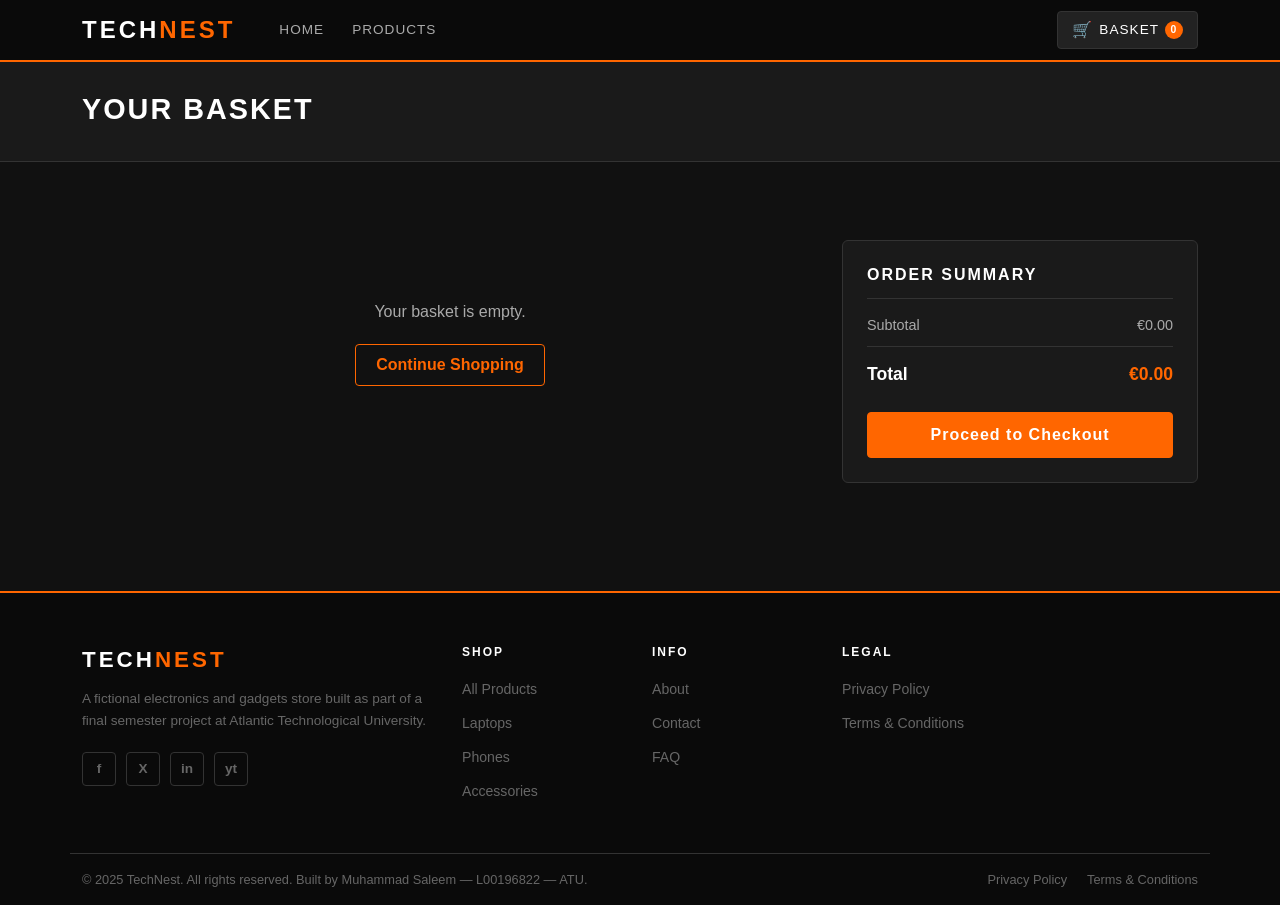
==== basket.html @ ea2a1446 "feat: add Week 3 UI styling and layout updates" ====
<!DOCTYPE html>
<html lang="en">
<head>
    <meta charset="UTF-8">
    <meta name="viewport" content="width=device-width, initial-scale=1.0">
    <title>TechNest - Basket</title>
    <link href="https://cdn.jsdelivr.net/npm/bootstrap@5.3.0/dist/css/bootstrap.min.css" rel="stylesheet">
    <link rel="stylesheet" href="css/style.css">
</head>
<body>

    <!-- ==================== NAVBAR ==================== -->
    <nav class="navbar navbar-expand-lg navbar-dark">
        <div class="container">
            <a class="navbar-brand" href="index.html">Tech<span>Nest</span></a>
            <button class="navbar-toggler" type="button" data-bs-toggle="collapse" data-bs-target="#navbarNav">
                <span class="navbar-toggler-icon"></span>
            </button>
            <div class="collapse navbar-collapse" id="navbarNav">
                <ul class="navbar-nav me-auto">
                    <li class="nav-item">
                        <a class="nav-link" href="index.html">Home</a>
                    </li>
                    <li class="nav-item">
                        <a class="nav-link" href="products.html">Products</a>
                    </li>
                </ul>
                <ul class="navbar-nav ms-auto">
                    <li class="nav-item">
                        <a class="nav-link basket-nav-link active" href="basket.html">
                            <span class="basket-icon">&#128722;</span>
                            Basket
                            <span class="badge" id="basket-count">0</span>
                        </a>
                    </li>
                </ul>
            </div>
        </div>
    </nav>
    <!-- ==================== END NAVBAR ==================== -->

    <div class="page-header">
        <div class="container">
            <h1>Your Basket</h1>
        </div>
    </div>

    <main class="py-5">
        <div class="container">
            <div class="row g-4">

                <!-- Left - Items -->
                <div class="col-lg-8">
                    <div id="basket-items">
                        <!-- loaded by JavaScript in week 7 -->
                        <div class="empty-state" id="empty-basket-message">
                            <p>Your basket is empty.</p>
                            <a href="products.html" class="btn btn-outline-orange">Continue Shopping</a>
                        </div>
                    </div>
                </div>

                <!-- Right - Summary -->
                <div class="col-lg-4">
                    <div class="order-summary-box">
                        <h4>Order Summary</h4>
                        <div class="summary-row">
                            <span>Subtotal</span>
                            <span id="basket-subtotal">€0.00</span>
                        </div>
                        <div class="total-row">
                            <span>Total</span>
                            <span id="basket-total">€0.00</span>
                        </div>
                        <a href="checkout.html" class="btn btn-primary w-100 mt-4">
                            Proceed to Checkout
                        </a>
                    </div>
                </div>

            </div>
        </div>
    </main>

    <!-- ==================== FOOTER ==================== -->
    <footer class="site-footer">
        <div class="container">
            <div class="row footer-top">
                <div class="col-md-4 mb-4 mb-md-0">
                    <span class="footer-brand">Tech<span>Nest</span></span>
                    <p class="footer-tagline">
                        A fictional electronics and gadgets store built as part of a
                        final semester project at Atlantic Technological University.
                    </p>
                    <div class="footer-social">
                        <a href="#" class="social-icon" title="Facebook">f</a>
                        <a href="#" class="social-icon" title="Twitter / X">X</a>
                        <a href="#" class="social-icon" title="Instagram">in</a>
                        <a href="#" class="social-icon" title="YouTube">yt</a>
                    </div>
                </div>
                <div class="col-md-2 col-6 mb-4 mb-md-0">
                    <p class="footer-heading">Shop</p>
                    <ul class="footer-links">
                        <li><a href="products.html">All Products</a></li>
                        <li><a href="products.html">Laptops</a></li>
                        <li><a href="products.html">Phones</a></li>
                        <li><a href="products.html">Accessories</a></li>
                    </ul>
                </div>
                <div class="col-md-2 col-6 mb-4 mb-md-0">
                    <p class="footer-heading">Info</p>
                    <ul class="footer-links">
                        <li><a href="#">About</a></li>
                        <li><a href="#">Contact</a></li>
                        <li><a href="#">FAQ</a></li>
                    </ul>
                </div>
                <div class="col-md-2 col-6">
                    <p class="footer-heading">Legal</p>
                    <ul class="footer-links">
                        <li><a href="#">Privacy Policy</a></li>
                        <li><a href="#">Terms &amp; Conditions</a></li>
                    </ul>
                </div>
            </div>
            <div class="footer-bottom">
                <p class="footer-copyright">
                    &copy; 2025 TechNest. All rights reserved. Built by Muhammad Saleem &mdash; L00196822 &mdash; ATU.
                </p>
                <div class="footer-legal-links">
                    <a href="#">Privacy Policy</a>
                    <a href="#">Terms &amp; Conditions</a>
                </div>
            </div>
        </div>
    </footer>
    <!-- ==================== END FOOTER ==================== -->

    <script src="https://cdn.jsdelivr.net/npm/bootstrap@5.3.0/dist/js/bootstrap.bundle.min.js"></script>

</body>
</html>
---- css/style.css ----
/* =============================================
   TechNest - Main Stylesheet
   Author: Muhammad Saleem
   Student No: L00196822
   Week 3 - Responsive UI Design
   Style: Dark tech store theme
   ============================================= */

/* ---- Colour Variables ---- */

:root {
    --orange: #ff6600;
    --orange-dark: #cc5200;
    --orange-glow: rgba(255, 102, 0, 0.3);
    --black: #0a0a0a;
    --dark-1: #111111;
    --dark-2: #1a1a1a;
    --dark-3: #222222;
    --dark-4: #2a2a2a;
    --border-dark: #333333;
    --text-primary: #ffffff;
    --text-secondary: #aaaaaa;
    --text-muted: #666666;
    --white: #ffffff;
}

/* ---- Global ---- */

* {
    box-sizing: border-box;
}

body {
    font-family: Arial, sans-serif;
    background-color: var(--dark-1);
    color: var(--text-primary);
    margin: 0;
    padding: 0;
    display: flex;
    flex-direction: column;
    min-height: 100vh;
}

main {
    flex: 1;
}

a {
    color: var(--orange);
    text-decoration: none;
    transition: color 0.2s;
}

a:hover {
    color: var(--orange-dark);
}

h1, h2, h3, h4, h5 {
    font-weight: bold;
    color: var(--text-primary);
}

p {
    color: var(--text-secondary);
}

hr {
    border-color: var(--border-dark);
    opacity: 1;
}

/* ---- Scrollbar ---- */

/* Firefox */
* {
    scrollbar-width: thin;
    scrollbar-color: var(--border-dark) var(--black);
}

/* Chrome, Edge, Safari */
::-webkit-scrollbar {
    width: 8px;
}

::-webkit-scrollbar-track {
    background: var(--dark-1);
}

::-webkit-scrollbar-thumb {
    background: var(--border-dark);
    border-radius: 4px;
}

::-webkit-scrollbar-thumb:hover {
    background: var(--orange);
}

/* ---- Navbar ---- */

.navbar {
    background-color: var(--black) !important;
    border-bottom: 2px solid var(--orange);
    padding: 0;
    position: sticky;
    top: 0;
    z-index: 1000;
}

.navbar .container {
    height: 60px;
    display: flex;
    align-items: center;
}

.navbar-brand {
    font-size: 1.5rem;
    font-weight: bold;
    color: var(--white) !important;
    letter-spacing: 3px;
    text-transform: uppercase;
    padding: 0;
    margin-right: 30px;
}

.navbar-brand span {
    color: var(--orange);
}

.navbar-nav {
    align-items: center;
}

.nav-link {
    color: var(--text-secondary) !important;
    font-size: 0.85rem;
    letter-spacing: 1px;
    text-transform: uppercase;
    padding: 8px 14px !important;
    transition: color 0.2s;
    position: relative;
}

.nav-link::after {
    content: '';
    position: absolute;
    bottom: 0;
    left: 14px;
    right: 14px;
    height: 2px;
    background-color: var(--orange);
    transform: scaleX(0);
    transition: transform 0.2s ease;
}

.nav-link:hover::after,
.nav-link.active::after {
    transform: scaleX(1);
}

.nav-link:hover,
.nav-link.active {
    color: var(--white) !important;
}

/* Basket Nav Link */
.basket-nav-link {
    display: flex;
    align-items: center;
    gap: 6px;
    background-color: var(--dark-3);
    border: 1px solid var(--border-dark);
    border-radius: 4px;
    padding: 6px 14px !important;
    margin-left: 8px;
    transition: all 0.2s;
}

.basket-nav-link:hover {
    border-color: var(--orange);
    background-color: var(--dark-4);
    color: var(--white) !important;
}

.basket-nav-link::after {
    display: none;
}

.basket-nav-link .basket-icon {
    font-size: 1rem;
}

.basket-nav-link .badge {
    background-color: var(--orange) !important;
    font-size: 0.65rem;
    border-radius: 50%;
    width: 18px;
    height: 18px;
    display: inline-flex;
    align-items: center;
    justify-content: center;
    padding: 0;
}

.navbar-toggler {
    border-color: var(--border-dark);
    padding: 4px 8px;
}

.navbar-toggler-icon {
    filter: invert(1);
}

/* ---- Buttons ---- */

.btn-primary {
    background-color: var(--orange);
    border-color: var(--orange);
    color: var(--white);
    font-weight: bold;
    letter-spacing: 1px;
    border-radius: 4px;
    padding: 10px 24px;
    transition: all 0.2s ease;
}

.btn-primary:hover {
    background-color: var(--orange-dark);
    border-color: var(--orange-dark);
    color: var(--white);
    box-shadow: 0 0 14px var(--orange-glow);
}

.btn-primary:focus {
    box-shadow: 0 0 0 3px var(--orange-glow);
    background-color: var(--orange);
    border-color: var(--orange);
}

.btn-outline-orange {
    background-color: transparent;
    border: 1px solid var(--orange);
    color: var(--orange);
    font-weight: bold;
    border-radius: 4px;
    padding: 8px 20px;
    transition: all 0.2s ease;
    cursor: pointer;
}

.btn-outline-orange:hover,
.btn-outline-orange.active-filter {
    background-color: var(--orange);
    color: var(--white);
    box-shadow: 0 0 10px var(--orange-glow);
}

.btn-outline-dark {
    border-color: var(--border-dark);
    color: var(--text-secondary);
    background: transparent;
    border-radius: 4px;
    padding: 8px 20px;
    transition: all 0.2s;
}

.btn-outline-dark:hover {
    background-color: var(--dark-3);
    border-color: var(--orange);
    color: var(--orange);
}

/* ---- Hero Section ---- */

.hero-section {
    background-color: var(--black);
    background-image:
        radial-gradient(ellipse at top left, rgba(255,102,0,0.08) 0%, transparent 60%),
        radial-gradient(ellipse at bottom right, rgba(255,102,0,0.05) 0%, transparent 60%);
    padding: 100px 0;
    text-align: center;
    border-bottom: 1px solid var(--border-dark);
}

.hero-section h1 {
    font-size: 3rem;
    font-weight: bold;
    margin-bottom: 16px;
    letter-spacing: 2px;
    text-transform: uppercase;
}

.hero-section h1 span {
    color: var(--orange);
    text-shadow: 0 0 20px var(--orange-glow);
}

.hero-section p {
    font-size: 1.1rem;
    color: var(--text-secondary);
    margin-bottom: 36px;
    max-width: 500px;
    margin-left: auto;
    margin-right: auto;
}

.hero-section .btn-primary {
    font-size: 1rem;
    padding: 14px 40px;
    letter-spacing: 2px;
    text-transform: uppercase;
}

/* ---- Section Titles ---- */

.section-title {
    font-size: 1.4rem;
    font-weight: bold;
    letter-spacing: 2px;
    text-transform: uppercase;
    margin-bottom: 24px;
    padding-bottom: 10px;
    border-bottom: 2px solid var(--border-dark);
    position: relative;
}

.section-title::after {
    content: '';
    position: absolute;
    bottom: -2px;
    left: 0;
    width: 50px;
    height: 2px;
    background-color: var(--orange);
}

/* ---- Category Section ---- */

.category-section {
    background-color: var(--dark-2);
    padding: 30px 0;
    border-bottom: 1px solid var(--border-dark);
}

/* ---- Product Cards ---- */

.product-card {
    background-color: var(--dark-2);
    border: 1px solid var(--border-dark);
    border-radius: 6px;
    overflow: hidden;
    transition: transform 0.25s ease, border-color 0.25s ease, box-shadow 0.25s ease;
    height: 100%;
    display: flex;
    flex-direction: column;
}

.product-card:hover {
    transform: translateY(-5px);
    border-color: var(--orange);
    box-shadow: 0 8px 25px rgba(255, 102, 0, 0.15);
}

.product-card img {
    width: 100%;
    height: 200px;
    object-fit: cover;
    border-bottom: 1px solid var(--border-dark);
}

.product-card .card-body {
    padding: 16px;
    flex-grow: 1;
    display: flex;
    flex-direction: column;
}

.product-card .category-badge {
    font-size: 0.7rem;
    background-color: rgba(255, 102, 0, 0.15);
    color: var(--orange);
    padding: 3px 10px;
    border-radius: 20px;
    border: 1px solid rgba(255, 102, 0, 0.3);
    display: inline-block;
    margin-bottom: 10px;
    letter-spacing: 1px;
    text-transform: uppercase;
}

.product-card h5 {
    font-size: 0.95rem;
    font-weight: bold;
    color: var(--text-primary);
    margin-bottom: 8px;
}

.product-card .price {
    font-size: 1.2rem;
    font-weight: bold;
    color: var(--orange);
    margin-bottom: 14px;
}

.product-card .btn {
    margin-top: auto;
    width: 100%;
}

/* ---- Page Header Banner ---- */

.page-header {
    background-color: var(--dark-2);
    border-bottom: 1px solid var(--border-dark);
    padding: 30px 0;
    margin-bottom: 30px;
}

.page-header h1 {
    font-size: 1.8rem;
    letter-spacing: 2px;
    text-transform: uppercase;
    margin-bottom: 4px;
}

.page-header p {
    color: var(--text-muted);
    margin: 0;
    font-size: 0.9rem;
}

/* ---- Search and Filter Bar ---- */

.search-bar-section {
    background-color: var(--dark-2);
    padding: 20px 0;
    border-bottom: 1px solid var(--border-dark);
    margin-bottom: 20px;
}

.form-control,
.form-select {
    background-color: var(--dark-3);
    border: 1px solid var(--border-dark);
    color: var(--text-primary);
    border-radius: 4px;
}

.form-control::placeholder {
    color: var(--text-muted);
}

.form-control:focus,
.form-select:focus {
    background-color: var(--dark-3);
    border-color: var(--orange);
    color: var(--text-primary);
    box-shadow: 0 0 0 3px var(--orange-glow);
}

.form-select option {
    background-color: var(--dark-3);
    color: var(--text-primary);
}

.form-label {
    color: var(--text-secondary);
    font-size: 0.9rem;
}

/* ---- Product Detail Page ---- */

.product-detail-img {
    width: 100%;
    border-radius: 6px;
    border: 1px solid var(--border-dark);
}

#product-name {
    font-size: 1.8rem;
    font-weight: bold;
    letter-spacing: 1px;
    margin-bottom: 10px;
}

#product-price {
    font-size: 2rem;
    color: var(--orange);
    font-weight: bold;
    margin-bottom: 20px;
    text-shadow: 0 0 10px var(--orange-glow);
}

#product-category {
    background-color: rgba(255, 102, 0, 0.15);
    color: var(--orange);
    font-size: 0.75rem;
    padding: 4px 14px;
    border-radius: 20px;
    border: 1px solid rgba(255, 102, 0, 0.3);
    margin-bottom: 16px;
    display: inline-block;
    letter-spacing: 1px;
    text-transform: uppercase;
}

#product-description {
    color: var(--text-secondary);
    line-height: 1.7;
    margin-bottom: 20px;
}

.back-link {
    color: var(--text-muted);
    font-size: 0.85rem;
    display: inline-block;
    margin-bottom: 24px;
    transition: color 0.2s;
}

.back-link:hover {
    color: var(--orange);
}

/* ---- Basket Page ---- */

.basket-item {
    border-bottom: 1px solid var(--border-dark);
    padding: 20px 0;
    display: flex;
    align-items: center;
    gap: 16px;
}

.basket-item img {
    width: 80px;
    height: 80px;
    object-fit: cover;
    border-radius: 4px;
    border: 1px solid var(--border-dark);
}

.basket-item .item-name {
    font-weight: bold;
    color: var(--text-primary);
    font-size: 0.95rem;
}

.basket-item .item-price {
    color: var(--orange);
    font-weight: bold;
}

.basket-item .item-category {
    color: var(--text-muted);
    font-size: 0.8rem;
}

.basket-item .remove-btn {
    color: var(--text-muted);
    background: none;
    border: 1px solid var(--border-dark);
    border-radius: 4px;
    font-size: 0.8rem;
    cursor: pointer;
    padding: 4px 10px;
    transition: all 0.2s;
}

.basket-item .remove-btn:hover {
    color: #ff4444;
    border-color: #ff4444;
}

.order-summary-box {
    background-color: var(--dark-2);
    border: 1px solid var(--border-dark);
    border-radius: 6px;
    padding: 24px;
    position: sticky;
    top: 80px;
}

.order-summary-box h4 {
    font-size: 1rem;
    letter-spacing: 2px;
    text-transform: uppercase;
    padding-bottom: 14px;
    border-bottom: 1px solid var(--border-dark);
    margin-bottom: 16px;
}

.order-summary-box .summary-row {
    display: flex;
    justify-content: space-between;
    margin-bottom: 10px;
    font-size: 0.9rem;
    color: var(--text-secondary);
}

.order-summary-box .total-row {
    display: flex;
    justify-content: space-between;
    font-size: 1.1rem;
    font-weight: bold;
    color: var(--text-primary);
    margin-top: 10px;
    padding-top: 14px;
    border-top: 1px solid var(--border-dark);
}

.order-summary-box .total-row span:last-child {
    color: var(--orange);
}

/* ---- Checkout Page ---- */

.checkout-section-title {
    font-size: 0.85rem;
    font-weight: bold;
    letter-spacing: 2px;
    text-transform: uppercase;
    color: var(--orange);
    border-bottom: 1px solid var(--border-dark);
    padding-bottom: 10px;
    margin-bottom: 20px;
    margin-top: 30px;
}

.checkout-summary-box {
    background-color: var(--dark-2);
    border: 1px solid var(--border-dark);
    border-radius: 6px;
    padding: 24px;
    position: sticky;
    top: 80px;
}

.checkout-summary-box h4 {
    font-size: 1rem;
    letter-spacing: 2px;
    text-transform: uppercase;
    padding-bottom: 14px;
    border-bottom: 1px solid var(--border-dark);
    margin-bottom: 16px;
}

.checkout-summary-box .total-row {
    display: flex;
    justify-content: space-between;
    font-size: 1.1rem;
    font-weight: bold;
    color: var(--text-primary);
    padding-top: 14px;
    border-top: 1px solid var(--border-dark);
}

.checkout-summary-box .total-row span:last-child {
    color: var(--orange);
}

.form-control.is-invalid,
.form-select.is-invalid {
    border-color: #ff4444;
}

.invalid-feedback {
    color: #ff6666;
    font-size: 0.8rem;
}

/* ---- Confirmation Message ---- */

#confirmation-message {
    background-color: rgba(0, 150, 80, 0.1);
    border: 1px solid rgba(0, 200, 100, 0.3);
    border-left: 4px solid #00c864;
    border-radius: 6px;
    padding: 36px;
    text-align: center;
}

#confirmation-message h4 {
    color: #00c864;
    font-size: 1.6rem;
    letter-spacing: 1px;
    margin-bottom: 10px;
}

#confirmation-message p {
    color: var(--text-secondary);
}

/* ---- Empty State ---- */

.empty-state {
    text-align: center;
    padding: 60px 20px;
    color: var(--text-muted);
}

.empty-state p {
    font-size: 1rem;
    margin-bottom: 20px;
}

/* ============================================
   FOOTER
   ============================================ */

.site-footer {
    background-color: var(--black);
    border-top: 2px solid var(--orange);
    padding: 50px 0 0 0;
    margin-top: 60px;
}

/* Top section - columns */
.footer-top {
    padding-bottom: 40px;
    border-bottom: 1px solid var(--border-dark);
}

/* Brand column */
.footer-brand {
    font-size: 1.4rem;
    font-weight: bold;
    letter-spacing: 3px;
    text-transform: uppercase;
    color: var(--white);
    margin-bottom: 12px;
    display: block;
}

.footer-brand span {
    color: var(--orange);
}

.footer-tagline {
    color: var(--text-muted);
    font-size: 0.85rem;
    line-height: 1.6;
    margin-bottom: 20px;
}

/* Social Icons */
.footer-social {
    display: flex;
    gap: 10px;
    margin-top: 16px;
}

.social-icon {
    width: 34px;
    height: 34px;
    border: 1px solid var(--border-dark);
    border-radius: 4px;
    display: flex;
    align-items: center;
    justify-content: center;
    color: var(--text-muted);
    font-size: 0.85rem;
    font-weight: bold;
    transition: all 0.2s;
    text-decoration: none;
}

.social-icon:hover {
    border-color: var(--orange);
    color: var(--orange);
    background-color: rgba(255, 102, 0, 0.08);
}

/* Footer column headings */
.footer-heading {
    font-size: 0.75rem;
    font-weight: bold;
    letter-spacing: 2px;
    text-transform: uppercase;
    color: var(--white);
    margin-bottom: 16px;
}

/* Footer links */
.footer-links {
    list-style: none;
    padding: 0;
    margin: 0;
}

.footer-links li {
    margin-bottom: 10px;
}

.footer-links a {
    color: var(--text-muted);
    font-size: 0.88rem;
    text-decoration: none;
    transition: color 0.2s;
}

.footer-links a:hover {
    color: var(--orange);
}

/* Bottom bar */
.footer-bottom {
    padding: 16px 0;
    display: flex;
    justify-content: space-between;
    align-items: center;
    flex-wrap: wrap;
    gap: 10px;
}

.footer-copyright {
    color: var(--text-muted);
    font-size: 0.8rem;
    margin: 0;
}

.footer-legal-links {
    display: flex;
    gap: 20px;
}

.footer-legal-links a {
    color: var(--text-muted);
    font-size: 0.8rem;
    text-decoration: none;
    transition: color 0.2s;
}

.footer-legal-links a:hover {
    color: var(--orange);
}

/* ---- Responsive - Tablet ---- */

@media (max-width: 768px) {
    .hero-section {
        padding: 60px 0;
    }

    .hero-section h1 {
        font-size: 2.2rem;
    }

    .product-card img {
        height: 170px;
    }

    #product-name {
        font-size: 1.5rem;
    }

    #product-price {
        font-size: 1.5rem;
    }

    .order-summary-box,
    .checkout-summary-box {
        position: static;
    }

    .footer-top .col-md-4,
    .footer-top .col-md-2 {
        margin-bottom: 30px;
    }

    .footer-bottom {
        flex-direction: column;
        text-align: center;
    }

    .footer-legal-links {
        justify-content: center;
    }
}

/* ---- Responsive - Mobile ---- */

@media (max-width: 576px) {
    .hero-section {
        padding: 50px 0;
    }

    .hero-section h1 {
        font-size: 1.7rem;
        letter-spacing: 1px;
    }

    .hero-section p {
        font-size: 0.95rem;
    }

    .navbar-brand {
        font-size: 1.2rem;
        letter-spacing: 2px;
    }

    .nav-link {
        font-size: 0.85rem;
    }

    .section-title {
        font-size: 1.1rem;
    }

    .product-card img {
        height: 150px;
    }

    .basket-item img {
        width: 60px;
        height: 60px;
    }

    .page-header h1 {
        font-size: 1.4rem;
    }

    .footer-social {
        flex-wrap: wrap;
    }
}
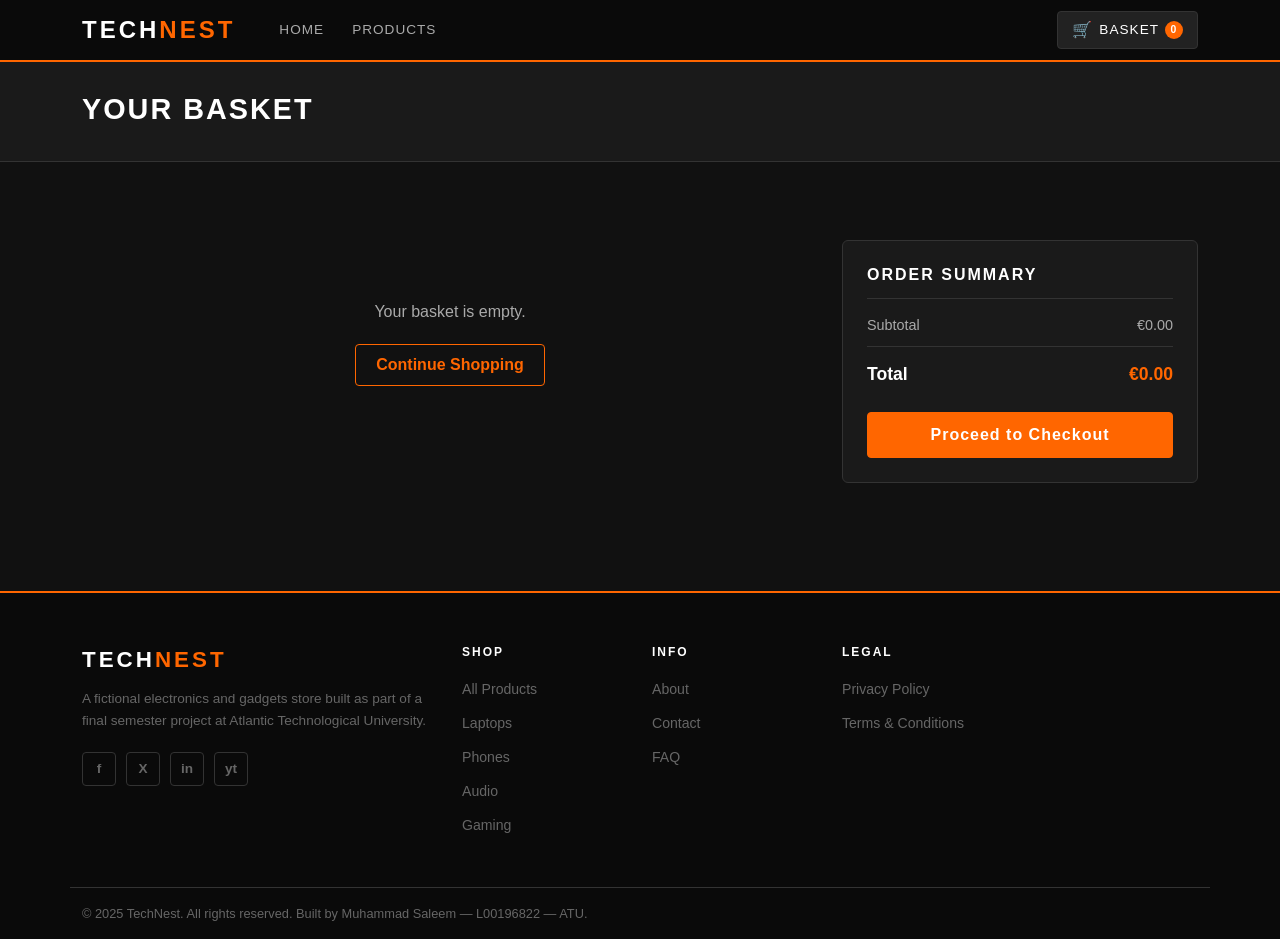
==== commit e34a7aec: "feat: Week 5 implementation with CI pipeline enhancement (HTML, CSS, JS validation)" ====
--- a/basket.html
+++ b/basket.html
@@ -16,6 +16,14 @@
             <button class="navbar-toggler" type="button" data-bs-toggle="collapse" data-bs-target="#navbarNav">
                 <span class="navbar-toggler-icon"></span>
             </button>
+            <!-- Basket icon always visible on mobile next to hamburger -->
+            <a class="nav-link basket-nav-link d-lg-none me-2" href="basket.html">
+                <span class="basket-icon">&#128722;</span>
+                <span class="badge" id="basket-count-mobile">0</span>
+            </a>
+
+
+            <!-- Nav Links -->
             <div class="collapse navbar-collapse" id="navbarNav">
                 <ul class="navbar-nav me-auto">
                     <li class="nav-item">
@@ -25,6 +33,7 @@
                         <a class="nav-link" href="products.html">Products</a>
                     </li>
                 </ul>
+                <!-- Basket with label shown on desktop inside collapse -->
                 <ul class="navbar-nav ms-auto">
                     <li class="nav-item">
                         <a class="nav-link basket-nav-link active" href="basket.html">
@@ -103,9 +112,10 @@
                     <p class="footer-heading">Shop</p>
                     <ul class="footer-links">
                         <li><a href="products.html">All Products</a></li>
-                        <li><a href="products.html">Laptops</a></li>
-                        <li><a href="products.html">Phones</a></li>
-                        <li><a href="products.html">Accessories</a></li>
+                        <li><a href="products.html?category=Laptops">Laptops</a></li>
+                        <li><a href="products.html?category=Phones">Phones</a></li>
+                        <li><a href="products.html?category=Audio">Audio</a></li>
+                        <li><a href="products.html?category=Gaming">Gaming</a></li>
                     </ul>
                 </div>
                 <div class="col-md-2 col-6 mb-4 mb-md-0">
@@ -128,10 +138,6 @@
                 <p class="footer-copyright">
                     &copy; 2025 TechNest. All rights reserved. Built by Muhammad Saleem &mdash; L00196822 &mdash; ATU.
                 </p>
-                <div class="footer-legal-links">
-                    <a href="#">Privacy Policy</a>
-                    <a href="#">Terms &amp; Conditions</a>
-                </div>
             </div>
         </div>
     </footer>
--- a/css/style.css
+++ b/css/style.css
@@ -327,7 +327,8 @@
     content: '';
     position: absolute;
     bottom: -2px;
-    left: 0;
+    left: 50%;
+    transform: translateX(-50%);
     width: 50px;
     height: 2px;
     background-color: var(--orange);
@@ -471,8 +472,9 @@
 
 .product-detail-img {
     width: 100%;
-    border-radius: 6px;
-    border: 1px solid var(--border-dark);
+    border-radius: 12px;
+    border: 2px solid var(--border-dark);
+    box-shadow: 0 4px 20px rgba(0, 0, 0, 0.4);
 }
 
 #product-name {
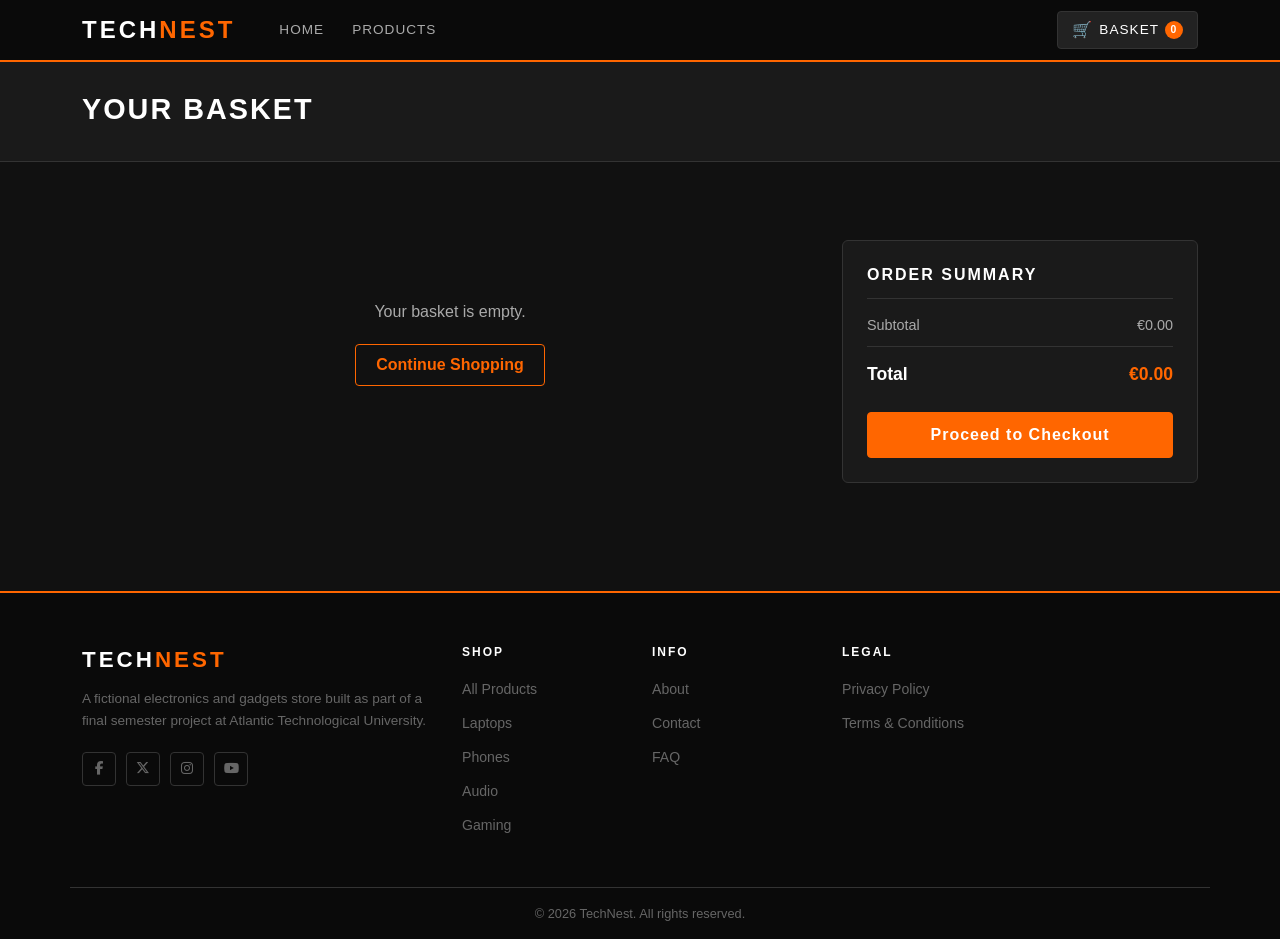
==== commit a418f489: "Week 9: refactoring, bug fixes, and CI improvements" ====
--- a/basket.html
+++ b/basket.html
@@ -5,7 +5,9 @@
     <meta name="viewport" content="width=device-width, initial-scale=1.0">
     <title>TechNest - Basket</title>
     <link href="https://cdn.jsdelivr.net/npm/bootstrap@5.3.0/dist/css/bootstrap.min.css" rel="stylesheet">
+    <link rel="shortcut icon" type="image/x-icon" href="icons/favicon.ico">
     <link rel="stylesheet" href="css/style.css">
+    <link rel="stylesheet" href="https://cdnjs.cloudflare.com/ajax/libs/font-awesome/6.5.0/css/all.min.css">
 </head>
 <body>
 
@@ -33,8 +35,8 @@
                         <a class="nav-link" href="products.html">Products</a>
                     </li>
                 </ul>
-                <!-- Basket with label shown on desktop inside collapse -->
-                <ul class="navbar-nav ms-auto">
+                <!-- Basket with label shown on desktop only -->
+                <ul class="navbar-nav ms-auto d-none d-lg-flex">
                     <li class="nav-item">
                         <a class="nav-link basket-nav-link active" href="basket.html">
                             <span class="basket-icon">&#128722;</span>
@@ -102,10 +104,10 @@
                         final semester project at Atlantic Technological University.
                     </p>
                     <div class="footer-social">
-                        <a href="#" class="social-icon" title="Facebook">f</a>
-                        <a href="#" class="social-icon" title="Twitter / X">X</a>
-                        <a href="#" class="social-icon" title="Instagram">in</a>
-                        <a href="#" class="social-icon" title="YouTube">yt</a>
+                        <a href="https://www.facebook.com" target="_blank" rel="noopener" class="social-icon" title="Facebook"><i class="fab fa-facebook-f"></i></a>
+                        <a href="https://www.x.com" target="_blank" rel="noopener" class="social-icon" title="X (Twitter)"><i class="fab fa-x-twitter"></i></a>
+                        <a href="https://www.instagram.com" target="_blank" rel="noopener" class="social-icon" title="Instagram"><i class="fab fa-instagram"></i></a>
+                        <a href="https://www.youtube.com" target="_blank" rel="noopener" class="social-icon" title="YouTube"><i class="fab fa-youtube"></i></a>
                     </div>
                 </div>
                 <div class="col-md-2 col-6 mb-4 mb-md-0">
@@ -121,29 +123,282 @@
                 <div class="col-md-2 col-6 mb-4 mb-md-0">
                     <p class="footer-heading">Info</p>
                     <ul class="footer-links">
-                        <li><a href="#">About</a></li>
-                        <li><a href="#">Contact</a></li>
-                        <li><a href="#">FAQ</a></li>
+                        <li><a href="#" data-bs-toggle="modal" data-bs-target="#aboutModal">About</a></li>
+                        <li><a href="#" data-bs-toggle="modal" data-bs-target="#contactModal">Contact</a></li>
+                        <li><a href="#" data-bs-toggle="modal" data-bs-target="#faqModal">FAQ</a></li>
                     </ul>
                 </div>
                 <div class="col-md-2 col-6">
                     <p class="footer-heading">Legal</p>
                     <ul class="footer-links">
-                        <li><a href="#">Privacy Policy</a></li>
-                        <li><a href="#">Terms &amp; Conditions</a></li>
+                        <li><a href="#" data-bs-toggle="modal" data-bs-target="#privacyModal">Privacy Policy</a></li>
+                        <li><a href="#" data-bs-toggle="modal" data-bs-target="#termsModal">Terms &amp; Conditions</a></li>
                     </ul>
                 </div>
             </div>
             <div class="footer-bottom">
                 <p class="footer-copyright">
-                    &copy; 2025 TechNest. All rights reserved. Built by Muhammad Saleem &mdash; L00196822 &mdash; ATU.
+                    &copy; 2026 TechNest. All rights reserved.
                 </p>
             </div>
         </div>
     </footer>
     <!-- ==================== END FOOTER ==================== -->
 
+    <script src="js/models/StorageManager.js"></script>
+    <script src="js/models/Basket.js"></script>
+    <script src="js/models/Product.js"></script>
+    <script src="js/data/products.js"></script>
+    <script src="js/pages/basket.js"></script>
     <script src="https://cdn.jsdelivr.net/npm/bootstrap@5.3.0/dist/js/bootstrap.bundle.min.js"></script>
 
+
+    <!-- ── About Modal ────────────────────────────────────────── -->
+    <div class="modal fade" id="aboutModal" tabindex="-1" aria-labelledby="aboutModalLabel" aria-hidden="true">
+        <div class="modal-dialog modal-lg modal-dialog-scrollable">
+            <div class="modal-content footer-modal">
+                <div class="modal-header">
+                    <h5 class="modal-title" id="aboutModalLabel">About TechNest</h5>
+                    <button type="button" class="btn-close btn-close-white" data-bs-dismiss="modal" aria-label="Close"></button>
+                </div>
+                <div class="modal-body">
+                    <p>TechNest is a fictional electronics and gadgets retailer created as part of a final semester project at Atlantic Technological University. The application was built entirely using front-end web technologies with no back-end server required.</p>
+                    <p>The aim of the project was to demonstrate practical skills in HTML, CSS, JavaScript and Object-Oriented Programming by building a realistic eCommerce experience from scratch. The site includes product browsing, filtering, a shopping basket with localStorage persistence, and a full checkout flow with client-side validation.</p>
+                    <h6 class="mt-4">Technologies Used</h6>
+                    <ul>
+                        <li>HTML5 and CSS3</li>
+                        <li>Bootstrap 5 for responsive layout</li>
+                        <li>Swiper.js for product carousels</li>
+                        <li>Vanilla JavaScript (ES6+)</li>
+                        <li>localStorage API for basket persistence</li>
+                    </ul>
+                    <h6 class="mt-4">Project Details</h6>
+                    <p>Built by Muhammad Saleem &mdash; Student No: L00196822<br>
+                    Module: PROJ_IT805 &mdash; Atlantic Technological University, 2025</p>
+                </div>
+                <div class="modal-footer">
+                    <button type="button" class="btn btn-secondary" data-bs-dismiss="modal">Close</button>
+                </div>
+            </div>
+        </div>
+    </div>
+
+    <!-- ── Contact Modal ──────────────────────────────────────── -->
+    <div class="modal fade" id="contactModal" tabindex="-1" aria-labelledby="contactModalLabel" aria-hidden="true">
+        <div class="modal-dialog modal-lg modal-dialog-scrollable">
+            <div class="modal-content footer-modal">
+                <div class="modal-header">
+                    <h5 class="modal-title" id="contactModalLabel">Contact Us</h5>
+                    <button type="button" class="btn-close btn-close-white" data-bs-dismiss="modal" aria-label="Close"></button>
+                </div>
+                <div class="modal-body">
+                    <p>TechNest is a fictional store created for educational purposes. The contact details below are for demonstration only.</p>
+                    <h6 class="mt-3">Customer Support</h6>
+                    <p><i class="fas fa-envelope me-2 text-orange"></i> <a href="mailto:support@technest.ie" class="contact-link">support@technest.ie</a><br>
+                    <i class="fas fa-phone me-2 text-orange"></i> <a href="tel:+35312345678" class="contact-link">+353 1 234 5678</a><br>
+                    <i class="fas fa-clock me-2 text-orange"></i> Monday &ndash; Friday, 9am &ndash; 5pm</p>
+                    <h6 class="mt-3">Head Office</h6>
+                    <p><i class="fas fa-map-marker-alt me-2 text-orange"></i> 1 Tech Quarter, Galway, Ireland</p>
+                    <h6 class="mt-4">Send a Message</h6>
+                    <p class="text-muted small">This form is for demonstration purposes only and does not send any data.</p>
+                    <div class="mb-3">
+                        <label class="form-label">Your Name</label>
+                        <input type="text" class="form-control" id="contact-name" placeholder="John Smith">
+                    </div>
+                    <div class="mb-3">
+                        <label class="form-label">Email Address</label>
+                        <input type="email" class="form-control" id="contact-email" placeholder="john@example.com">
+                    </div>
+                    <div class="mb-3">
+                        <label class="form-label">Message</label>
+                        <textarea class="form-control" id="contact-message" rows="4" placeholder="How can we help?"></textarea>
+                    </div>
+                    <button class="btn btn-primary" id="contact-send-btn">Send Message</button>
+                </div>
+                <div class="modal-footer">
+                    <button type="button" class="btn btn-secondary" data-bs-dismiss="modal">Close</button>
+                </div>
+            </div>
+        </div>
+    </div>
+
+    <!-- ── FAQ Modal ──────────────────────────────────────────── -->
+    <div class="modal fade" id="faqModal" tabindex="-1" aria-labelledby="faqModalLabel" aria-hidden="true">
+        <div class="modal-dialog modal-lg modal-dialog-scrollable">
+            <div class="modal-content footer-modal">
+                <div class="modal-header">
+                    <h5 class="modal-title" id="faqModalLabel">Frequently Asked Questions</h5>
+                    <button type="button" class="btn-close btn-close-white" data-bs-dismiss="modal" aria-label="Close"></button>
+                </div>
+                <div class="modal-body">
+                    <h6>Do I need to create an account to shop?</h6>
+                    <p>No, you can browse and add items to your basket without an account. Your basket is saved in your browser so it will still be there if you refresh the page.</p>
+                    <h6 class="mt-3">How do I add items to my basket?</h6>
+                    <p>Click on any product to view its details page, choose a quantity and click the Add to Basket button. You can then continue shopping or go straight to checkout.</p>
+                    <h6 class="mt-3">Can I change the quantity in my basket?</h6>
+                    <p>Yes. On the basket page you will see a minus and plus button next to each item. You can also remove items entirely using the &times; button.</p>
+                    <h6 class="mt-3">What payment methods do you accept?</h6>
+                    <p>TechNest accepts all major debit and credit cards. Payment details entered on the checkout page are not stored or processed as this is a demonstration project.</p>
+                    <h6 class="mt-3">How long does delivery take?</h6>
+                    <p>Standard delivery takes 3 to 5 working days. Express delivery (1 to 2 working days) is available at checkout for an additional fee.</p>
+                    <h6 class="mt-3">Can I return an item?</h6>
+                    <p>Yes. TechNest accepts returns within 30 days of purchase provided the item is in its original condition and packaging. Please contact our support team to arrange a return.</p>
+                </div>
+                <div class="modal-footer">
+                    <button type="button" class="btn btn-secondary" data-bs-dismiss="modal">Close</button>
+                </div>
+            </div>
+        </div>
+    </div>
+
+    <!-- ── Privacy Policy Modal ───────────────────────────────── -->
+    <div class="modal fade" id="privacyModal" tabindex="-1" aria-labelledby="privacyModalLabel" aria-hidden="true">
+        <div class="modal-dialog modal-lg modal-dialog-scrollable">
+            <div class="modal-content footer-modal">
+                <div class="modal-header">
+                    <h5 class="modal-title" id="privacyModalLabel">Privacy Policy</h5>
+                    <button type="button" class="btn-close btn-close-white" data-bs-dismiss="modal" aria-label="Close"></button>
+                </div>
+                <div class="modal-body">
+                    <p class="text-muted small">Last updated: May 2026. This is a demonstration document for a student project.</p>
+                    <h6>1. Information We Collect</h6>
+                    <p>TechNest only stores basket data locally in your browser using localStorage. No personal data is collected, stored on a server or shared with third parties. Any information entered on the checkout form is processed entirely within your browser and is not transmitted anywhere.</p>
+                    <h6 class="mt-3">2. Cookies</h6>
+                    <p>This site does not use tracking cookies or analytics. The only browser storage used is localStorage to save your basket contents between visits.</p>
+                    <h6 class="mt-3">3. Third-Party Services</h6>
+                    <p>This site loads Bootstrap and Swiper.js from CDN providers. These providers may log basic request data such as your IP address as part of normal CDN operation. Please refer to their respective privacy policies for details.</p>
+                    <h6 class="mt-3">4. Your Rights</h6>
+                    <p>You can clear your basket data at any time by clearing your browser's localStorage through your browser settings or developer tools.</p>
+                    <h6 class="mt-3">5. Contact</h6>
+                    <p>For any privacy related queries please contact us at <a href="mailto:support@technest.ie" class="contact-link">support@technest.ie</a>.</p>
+                </div>
+                <div class="modal-footer">
+                    <button type="button" class="btn btn-secondary" data-bs-dismiss="modal">Close</button>
+                </div>
+            </div>
+        </div>
+    </div>
+
+    <!-- ── Terms and Conditions Modal ────────────────────────── -->
+    <div class="modal fade" id="termsModal" tabindex="-1" aria-labelledby="termsModalLabel" aria-hidden="true">
+        <div class="modal-dialog modal-lg modal-dialog-scrollable">
+            <div class="modal-content footer-modal">
+                <div class="modal-header">
+                    <h5 class="modal-title" id="termsModalLabel">Terms &amp; Conditions</h5>
+                    <button type="button" class="btn-close btn-close-white" data-bs-dismiss="modal" aria-label="Close"></button>
+                </div>
+                <div class="modal-body">
+                    <p class="text-muted small">Last updated: May 2026. This is a demonstration document for a student project.</p>
+                    <h6>1. Use of the Site</h6>
+                    <p>TechNest is a fictional eCommerce store created for educational purposes as part of a student project at Atlantic Technological University. No real transactions take place and no goods are sold or shipped.</p>
+                    <h6 class="mt-3">2. Basket and Orders</h6>
+                    <p>Items added to your basket are stored locally in your browser. Completing the checkout form does not place a real order and no payment is taken. The checkout process is a demonstration of front-end form validation only.</p>
+                    <h6 class="mt-3">3. Product Information</h6>
+                    <p>All product names, descriptions and prices on this site are fictional and for demonstration purposes only. Any resemblance to real products is coincidental.</p>
+                    <h6 class="mt-3">4. Intellectual Property</h6>
+                    <p>The TechNest name, logo and site design are original works created for this student project. All third-party libraries used (Bootstrap, Swiper.js, Font Awesome) remain the property of their respective owners and are used under their open-source licences.</p>
+                    <h6 class="mt-3">5. Limitation of Liability</h6>
+                    <p>As this is a demonstration project, TechNest accepts no liability for any issues arising from use of this site. The site is provided as-is for academic assessment purposes.</p>
+                </div>
+                <div class="modal-footer">
+                    <button type="button" class="btn btn-secondary" data-bs-dismiss="modal">Close</button>
+                </div>
+            </div>
+        </div>
+    </div>
+
+    <script>
+        // Contact modal — validates all three fields, shows inline errors,
+        // confirms send and resets everything when the modal is closed.
+        // All custom JavaScript — Bootstrap only handles open/close.
+        (function () {
+            var modal        = document.getElementById('contactModal');
+            var btn          = document.getElementById('contact-send-btn');
+            var nameInput    = document.getElementById('contact-name');
+            var emailInput   = document.getElementById('contact-email');
+            var messageInput = document.getElementById('contact-message');
+
+            function isValidEmail(val) {
+                return /^[^\s@]+@[^\s@]+\.[^\s@]{2,}$/.test(val);
+            }
+
+            function showFieldError(input, msg) {
+                input.classList.add('is-invalid');
+                var err = input.parentNode.querySelector('.contact-field-error');
+                if (!err) {
+                    err = document.createElement('div');
+                    err.className = 'contact-field-error field-error';
+                    input.parentNode.appendChild(err);
+                }
+                err.textContent = msg;
+                err.style.display = 'block';
+            }
+
+            function clearFieldError(input) {
+                input.classList.remove('is-invalid');
+                var err = input.parentNode.querySelector('.contact-field-error');
+                if (err) err.style.display = 'none';
+            }
+
+            function clearAllErrors() {
+                [nameInput, emailInput, messageInput].forEach(function (el) {
+                    if (el) clearFieldError(el);
+                });
+            }
+
+            if (btn) {
+                btn.addEventListener('click', function () {
+                    clearAllErrors();
+                    var valid = true;
+
+                    var nameVal = nameInput ? nameInput.value.trim() : '';
+
+                    if (!nameVal) {
+                        showFieldError(nameInput, 'Please enter your name.');
+                        valid = false;
+                    } else if (!/^[A-Za-z][A-Za-z\s'\-]*$/.test(nameVal)) {
+                        showFieldError(nameInput, 'Name must start with a letter and contain only letters.');
+                        valid = false;
+                    }
+
+                    var emailVal = emailInput ? emailInput.value.trim() : '';
+                    if (!emailVal) {
+                        showFieldError(emailInput, 'Please enter your email address.');
+                        valid = false;
+                    } else if (!isValidEmail(emailVal)) {
+                        showFieldError(emailInput, 'Please enter a valid email (e.g. name@domain.com).');
+                        valid = false;
+                    }
+
+                    if (!messageInput || !messageInput.value.trim()) {
+                        showFieldError(messageInput, 'Please enter a message.');
+                        valid = false;
+                    }
+
+                    if (!valid) return;
+
+                    btn.textContent = 'Message Sent!';
+                    btn.disabled    = true;
+                    btn.classList.remove('btn-primary');
+                    btn.classList.add('btn-success-custom');
+                });
+            }
+
+            if (modal) {
+                modal.addEventListener('hidden.bs.modal', function () {
+                    if (btn) {
+                        btn.textContent = 'Send Message';
+                        btn.disabled    = false;
+                        btn.classList.remove('btn-success-custom');
+                        btn.classList.add('btn-primary');
+                    }
+                    if (nameInput)    nameInput.value    = '';
+                    if (emailInput)   emailInput.value   = '';
+                    if (messageInput) messageInput.value = '';
+                    clearAllErrors();
+                });
+            }
+        })();
+    </script>
 </body>
-</html>
+</html>
--- a/css/style.css
+++ b/css/style.css
@@ -106,6 +106,18 @@
     z-index: 1000;
 }
 
+/* Mobile dropdown gets a solid dark background so it
+   does not overlap and blur the page content below */
+@media (max-width: 991px) {
+    .navbar-collapse {
+        background-color: var(--dark-2);
+        border-top: 1px solid var(--border-dark);
+        padding: 10px 16px 16px;
+        margin-top: 8px;
+        border-radius: 0 0 8px 8px;
+    }
+}
+
 .navbar .container {
     height: 60px;
     display: flex;
@@ -202,12 +214,18 @@
 }
 
 .navbar-toggler {
-    border-color: var(--border-dark);
+    border-color: var(--orange);
     padding: 4px 8px;
+    background-color: transparent;
+}
+
+.navbar-toggler:focus {
+    box-shadow: none;
+    outline: none;
 }
 
 .navbar-toggler-icon {
-    filter: invert(1);
+    background-image: url("data:image/svg+xml,%3csvg xmlns='http://www.w3.org/2000/svg' viewBox='0 0 30 30'%3e%3cpath stroke='rgba%28232%2C119%2C34%2C1%29' stroke-linecap='round' stroke-miterlimit='10' stroke-width='2' d='M4 7h22M4 15h22M4 23h22'/%3e%3c/svg%3e");
 }
 
 /* ---- Buttons ---- */
@@ -808,7 +826,8 @@
 .footer-bottom {
     padding: 16px 0;
     display: flex;
-    justify-content: space-between;
+    /*justify-content: space-between;*/
+	justify-content: center;
     align-items: center;
     flex-wrap: wrap;
     gap: 10px;
@@ -925,3 +944,350 @@
         flex-wrap: wrap;
     }
 }
+
+/* ============================================================
+   Swiper Product Carousels
+   Week 5 - added alongside category section layout
+   ============================================================ */
+
+.category-section-block {
+    padding: 40px 0 20px;
+    border-bottom: 1px solid var(--border-dark);
+}
+
+.category-section-block:last-child {
+    border-bottom: none;
+}
+
+.category-section-title {
+    font-size: 1.3rem;
+    font-weight: bold;
+    text-transform: uppercase;
+    letter-spacing: 2px;
+    color: var(--text-primary);
+    margin-bottom: 24px;
+    padding-bottom: 10px;
+    border-bottom: 2px solid var(--orange);
+    display: inline-block;
+}
+
+/* Give the Swiper container some breathing room for the arrows */
+.swiper {
+    padding: 10px 40px 40px !important;
+}
+
+/* Navigation arrows */
+.swiper-button-next,
+.swiper-button-prev {
+    color: var(--orange) !important;
+    top: 40% !important;
+}
+
+.swiper-button-next:hover,
+.swiper-button-prev:hover {
+    color: var(--orange-dark) !important;
+}
+
+/* Pagination dots */
+.swiper-pagination-bullet {
+    background: var(--border-dark) !important;
+    opacity: 1 !important;
+}
+
+.swiper-pagination-bullet-active {
+    background: var(--orange) !important;
+}
+
+
+/* ============================================================
+   Basket Page - Week 7
+   ============================================================ */
+
+.basket-item {
+    border-bottom: 1px solid var(--border-dark);
+    padding: 20px 0;
+    display: flex;
+    align-items: center;
+    gap: 16px;
+    flex-wrap: wrap;
+}
+
+.basket-item-img img {
+    width: 80px;
+    height: 80px;
+    object-fit: cover;
+    border-radius: 8px;
+    border: 1px solid var(--border-dark);
+}
+
+.basket-item-info {
+    flex: 1;
+    min-width: 150px;
+}
+
+.basket-item-name {
+    font-size: 1rem;
+    font-weight: bold;
+    margin-bottom: 4px;
+    color: var(--text-primary);
+}
+
+.basket-item-price {
+    font-size: 0.85rem;
+    color: var(--text-muted);
+    margin: 0;
+}
+
+.basket-item-qty {
+    display: flex;
+    align-items: center;
+    gap: 10px;
+}
+
+.qty-btn {
+    background-color: var(--dark-2);
+    border: 1px solid var(--border-dark);
+    color: var(--text-primary);
+    width: 32px;
+    height: 32px;
+    border-radius: 4px;
+    font-size: 1rem;
+    cursor: pointer;
+    line-height: 1;
+}
+
+.qty-btn:hover {
+    border-color: var(--orange);
+    color: var(--orange);
+}
+
+.qty-value {
+    min-width: 24px;
+    text-align: center;
+    font-weight: bold;
+}
+
+.basket-item-subtotal {
+    font-weight: bold;
+    color: var(--orange);
+    min-width: 80px;
+    text-align: right;
+}
+
+.remove-btn {
+    background: none;
+    border: none;
+    color: var(--text-muted);
+    font-size: 1.4rem;
+    cursor: pointer;
+    padding: 0 6px;
+    line-height: 1;
+}
+
+.remove-btn:hover {
+    color: #e74c3c;
+}
+
+
+/* ============================================================
+   Basket Item - Quantity Controls and Subtotal
+   Week 7 - added alongside basket page script
+   ============================================================ */
+
+.basket-item-info {
+    flex: 1;
+}
+
+.qty-controls {
+    display: flex;
+    align-items: center;
+    gap: 10px;
+}
+
+.qty-btn {
+    width: 32px;
+    height: 32px;
+    background: none;
+    border: 1px solid var(--border-dark);
+    color: var(--text-primary);
+    border-radius: 4px;
+    font-size: 1rem;
+    cursor: pointer;
+    transition: all 0.2s;
+    display: flex;
+    align-items: center;
+    justify-content: center;
+}
+
+.qty-btn:hover {
+    border-color: var(--orange);
+    color: var(--orange);
+}
+
+.qty-value {
+    font-weight: bold;
+    min-width: 24px;
+    text-align: center;
+}
+
+.item-subtotal {
+    font-weight: bold;
+    color: var(--orange);
+    min-width: 80px;
+    text-align: right;
+}
+
+
+/* ============================================================
+   Checkout Page
+   Week 8 - added alongside checkout.js
+   ============================================================ */
+
+/* Order summary item rows */
+.checkout-summary-item {
+    display: flex;
+    justify-content: space-between;
+    padding: 8px 0;
+    border-bottom: 1px solid var(--border-dark);
+    font-size: 0.9rem;
+}
+
+.checkout-summary-item:last-child {
+    border-bottom: none;
+}
+
+.checkout-item-name {
+    color: var(--text-primary);
+}
+
+.checkout-item-price {
+    color: var(--orange);
+    font-weight: bold;
+}
+
+/* Inline field validation errors */
+.field-error {
+    color: #ff4444;
+    font-size: 0.8rem;
+    margin-top: 4px;
+}
+
+/* Prevent Bootstrap's was-validated green tick overriding our is-invalid state */
+.was-validated .form-control:valid.is-invalid,
+.form-control.is-invalid {
+    border-color: #ff4444 !important;
+    box-shadow: none !important;
+    background-image: url("data:image/svg+xml,%3csvg xmlns='http://www.w3.org/2000/svg' viewBox='0 0 12 12' width='12' height='12' fill='none' stroke='%23ff4444'%3e%3ccircle cx='6' cy='6' r='4.5'/%3e%3cpath stroke-linejoin='round' d='M5.8 3.6h.4L6 6.5z'/%3e%3ccircle cx='6' cy='8.2' r='.6' fill='%23ff4444' stroke='none'/%3e%3c/svg%3e");
+}
+
+/* ============================================================
+   Footer Modals
+   Week 9 - About, Contact, FAQ, Privacy, Terms overlays
+   ============================================================ */
+
+.footer-modal {
+    background-color: var(--dark-2);
+    color: var(--text-primary);
+    border: 1px solid var(--border-dark);
+}
+
+.footer-modal .modal-header {
+    background-color: var(--black);
+    border-bottom: 1px solid var(--border-dark);
+}
+
+.footer-modal .modal-title {
+    color: var(--text-primary);
+    font-weight: bold;
+    text-transform: uppercase;
+    letter-spacing: 1px;
+}
+
+.footer-modal .modal-footer {
+    background-color: var(--black);
+    border-top: 1px solid var(--border-dark);
+}
+
+.footer-modal .modal-body h6 {
+    color: var(--orange);
+    font-weight: bold;
+    margin-top: 1rem;
+}
+
+.footer-modal .modal-body p,
+.footer-modal .modal-body li {
+    color: var(--text-muted);
+    font-size: 0.95rem;
+    line-height: 1.7;
+}
+
+.footer-modal .modal-body p.text-muted,
+.footer-modal .modal-body li.text-muted {
+    color: var(--text-muted) !important;
+	font-size: .80rem;
+	font-style: italic;
+}
+
+.footer-modal .modal-body ul {
+    padding-left: 1.2rem;
+}
+
+.footer-modal .form-control {
+    background-color: var(--black);
+    border-color: var(--border-dark);
+    color: var(--text-primary);
+}
+
+.footer-modal .form-control:focus {
+    background-color: var(--black);
+    border-color: var(--orange);
+    color: var(--text-primary);
+    box-shadow: none;
+}
+
+.footer-modal .form-label {
+    color: var(--text-primary);
+    font-size: 0.9rem;
+}
+
+.text-orange {
+    color: var(--orange) !important;
+}
+
+
+/* Contact modal send button - confirmed state */
+.btn-success-custom {
+    background-color: #2e7d32;
+    border-color: #2e7d32;
+    color: #ffffff;
+    cursor: default;
+}
+
+.btn-success-custom:hover {
+    background-color: #2e7d32;
+    border-color: #2e7d32;
+}
+
+
+/* Contact modal clickable links */
+.contact-link {
+    color: var(--text-muted);
+    text-decoration: none;
+    transition: color 0.2s;
+}
+
+.contact-link:hover {
+    color: var(--orange);
+    text-decoration: underline;
+}
+/* Fix Chrome autofill background colour override */
+input:-webkit-autofill,
+input:-webkit-autofill:hover,
+input:-webkit-autofill:focus,
+input:-webkit-autofill:active {
+    -webkit-box-shadow: 0 0 0 1000px var(--dark-3) inset !important;
+    box-shadow: 0 0 0 1000px var(--dark-3) inset !important;
+    -webkit-text-fill-color: var(--text-primary) !important;
+    caret-color: var(--text-primary);
+    transition: background-color 5000s ease-in-out 0s;
+}
